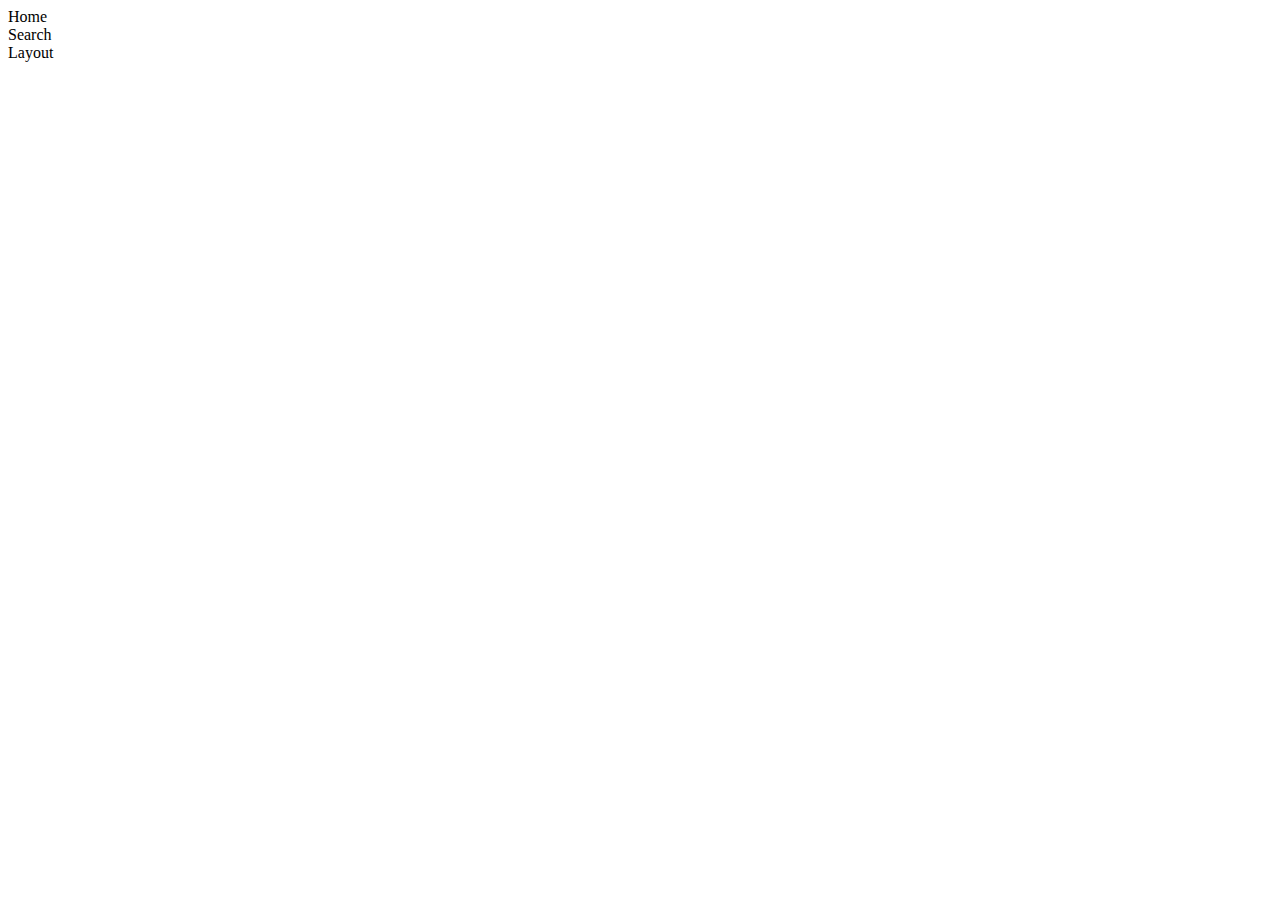
==== flexbox.html @ b0942e22 "third commit" ====
<!DOCTYPE html>
<html lang="en">
<head>
    <meta charset="UTF-8">
    <meta http-equiv="X-UA-Compatible" content="IE=edge">
    <meta name="viewport" content="width=device-width, initial-scale=1.0">
    <title>Flexbox</title>
    <link rel="stylesheet" href="flex.css">
</head>
<body>
    <nav class="container">
        <div>Home</div>
        <div>Search</div>
        <div>Layout</div>
    </nav>
</body>
</html>
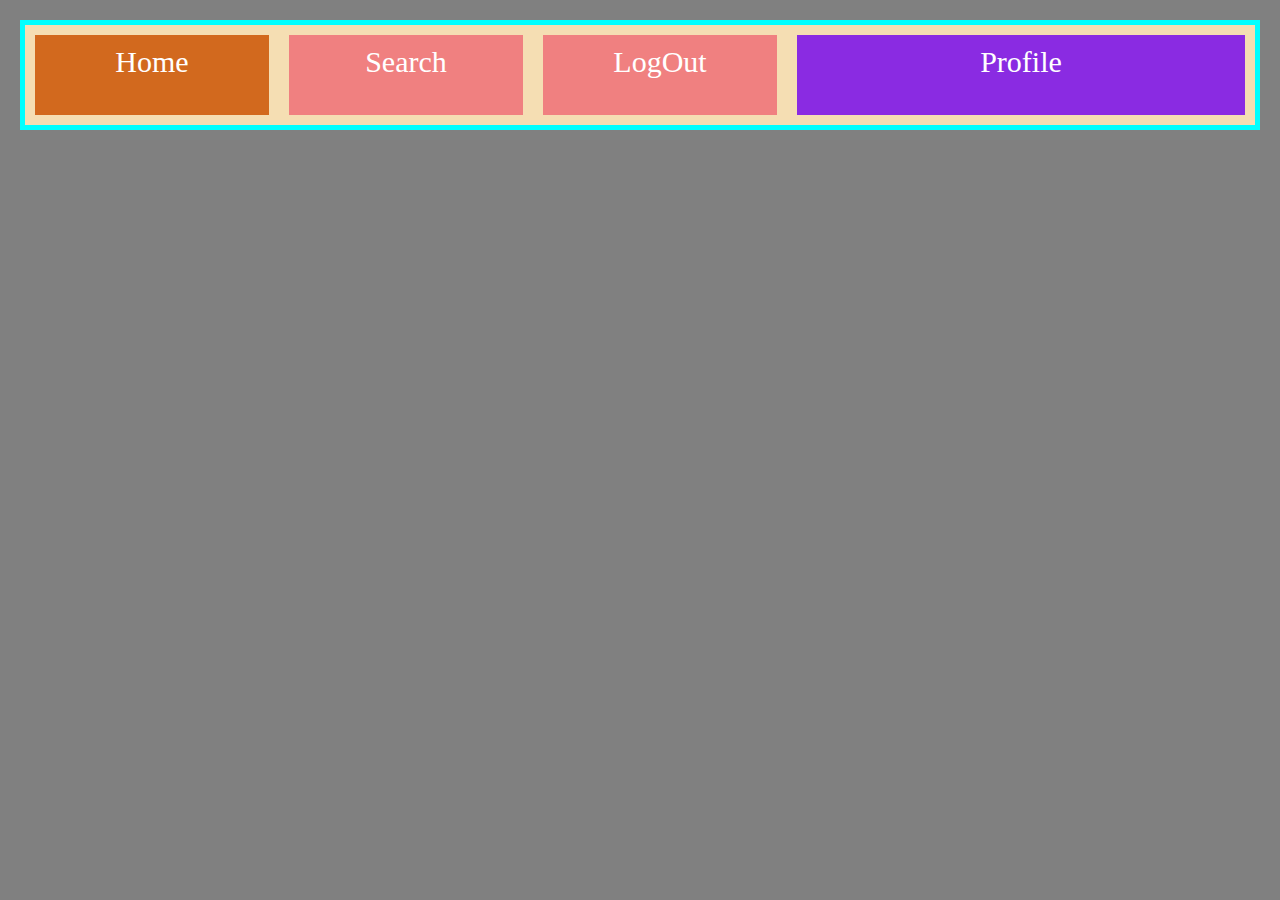
==== commit ab215ff1: "third commit" ====
--- a/flexbox.html
+++ b/flexbox.html
@@ -8,10 +8,21 @@
     <link rel="stylesheet" href="flex.css">
 </head>
 <body>
-    <nav class="container">
-        <div>Home</div>
-        <div>Search</div>
-        <div>Layout</div>
-    </nav>
+    <div class="container">
+        <div class="home">
+            Home
+        </div>
+
+        <div class="search">
+            Search
+        </div>
+
+        <div class="logout">
+            LogOut
+        </div>
+        <div class="profile">
+            Profile
+        </div>
+    </div>
 </body>
 </html>--- a/flex.css
+++ b/flex.css
@@ -0,0 +1,39 @@
+.container{
+    background-color: wheat;
+    height: 100px;
+    border: 5px solid aqua;
+    display: flex;
+    flex-direction: row;
+    justify-content: flex-start;
+}
+.container > div{
+    background-color: lightcoral;
+    flex: 1;
+    margin: 10px;
+    padding: 10px;
+    text-align: center;
+    font-size: 30px;
+    color: white;
+}
+
+.container > .profile{
+    flex: 2;
+    background-color: blueviolet;
+}
+
+body{
+    margin: 0;
+}
+
+html,body{
+    box-sizing: border-box;
+    padding: 10px;
+    background-color: gray;
+}
+
+.container > div:nth-child(1){
+    background-color: chocolate;
+}
+.container > div:nth-child(3){
+    background-color: lightcoral;
+}